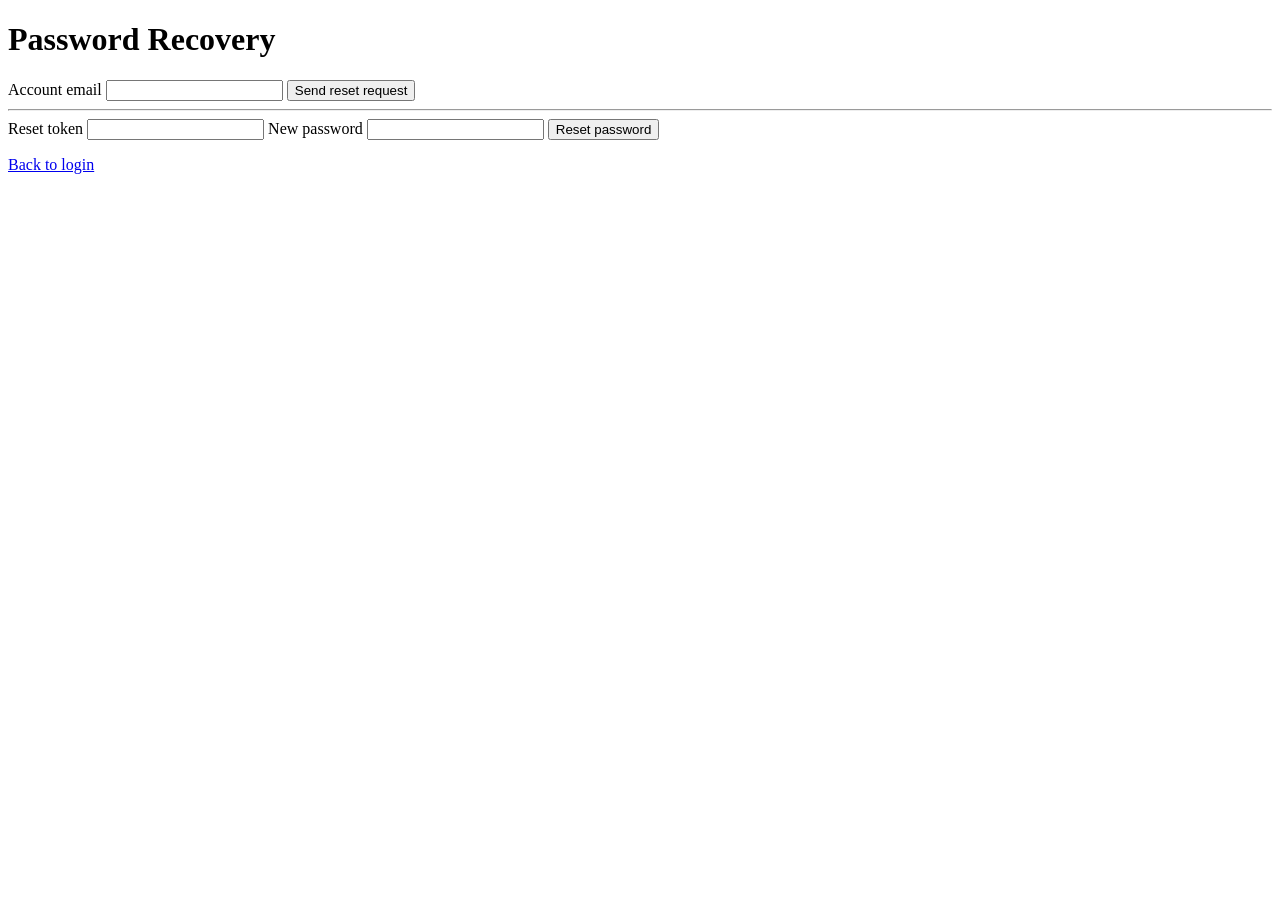
==== frontend/forgot-password.html @ 74cd3949 "feat: add initial commit" ====
<!DOCTYPE html>
<html lang="en">

<head>
  <meta charset="UTF-8" />
  <meta name="viewport" content="width=device-width, initial-scale=1.0" />
  <title>Password Recovery</title>
  <link rel="stylesheet" href="/css/styles.css" />
</head>

<body>
  <main class="container">
    <h1>Password Recovery</h1>
    <form id="forgotForm">
      <label for="email">Account email</label>
      <input id="email" type="email" required />
      <button type="submit">Send reset request</button>
    </form>
    <hr />
    <form id="resetForm">
      <label for="token">Reset token</label>
      <input id="token" required />
      <label for="newPassword">New password</label>
      <input id="newPassword" type="password" required />
      <button type="submit">Reset password</button>
    </form>
    <p id="status" class="status"></p>
    <div class="links">
      <a href="/index.html">Back to login</a>
    </div>
  </main>
  <script src="/js/security.js"></script>
  <script src="/js/recovery.js"></script>
</body>

</html>
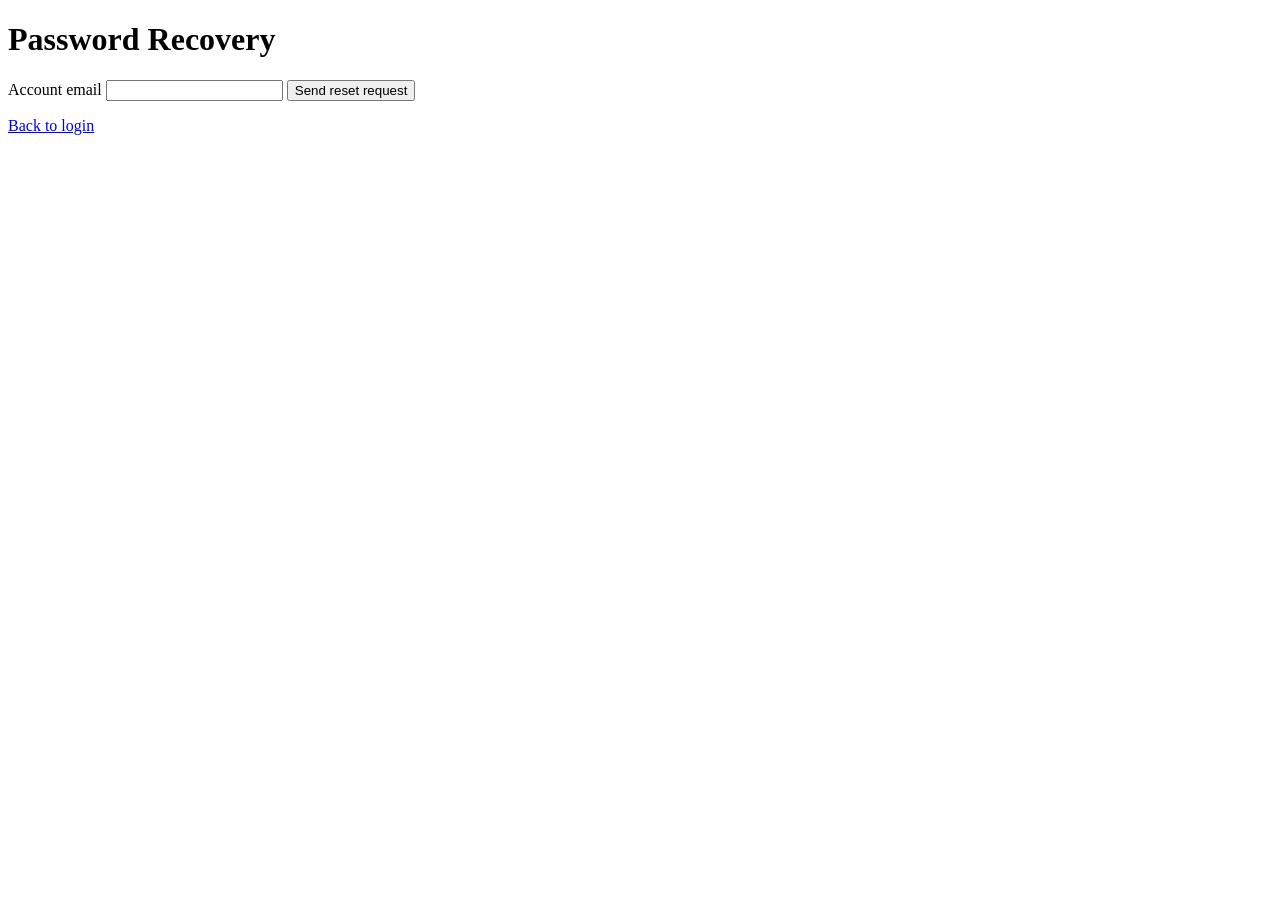
==== commit 196fce15: "feat: implement security dashboard and enhance user experience - Added a new dashboard.html file for" ====
--- a/frontend/forgot-password.html
+++ b/frontend/forgot-password.html
@@ -16,8 +16,8 @@
       <input id="email" type="email" required />
       <button type="submit">Send reset request</button>
     </form>
-    <hr />
-    <form id="resetForm">
+    <hr id="resetDivider" style="display: none" />
+    <form id="resetForm" style="display: none">
       <label for="token">Reset token</label>
       <input id="token" required />
       <label for="newPassword">New password</label>
